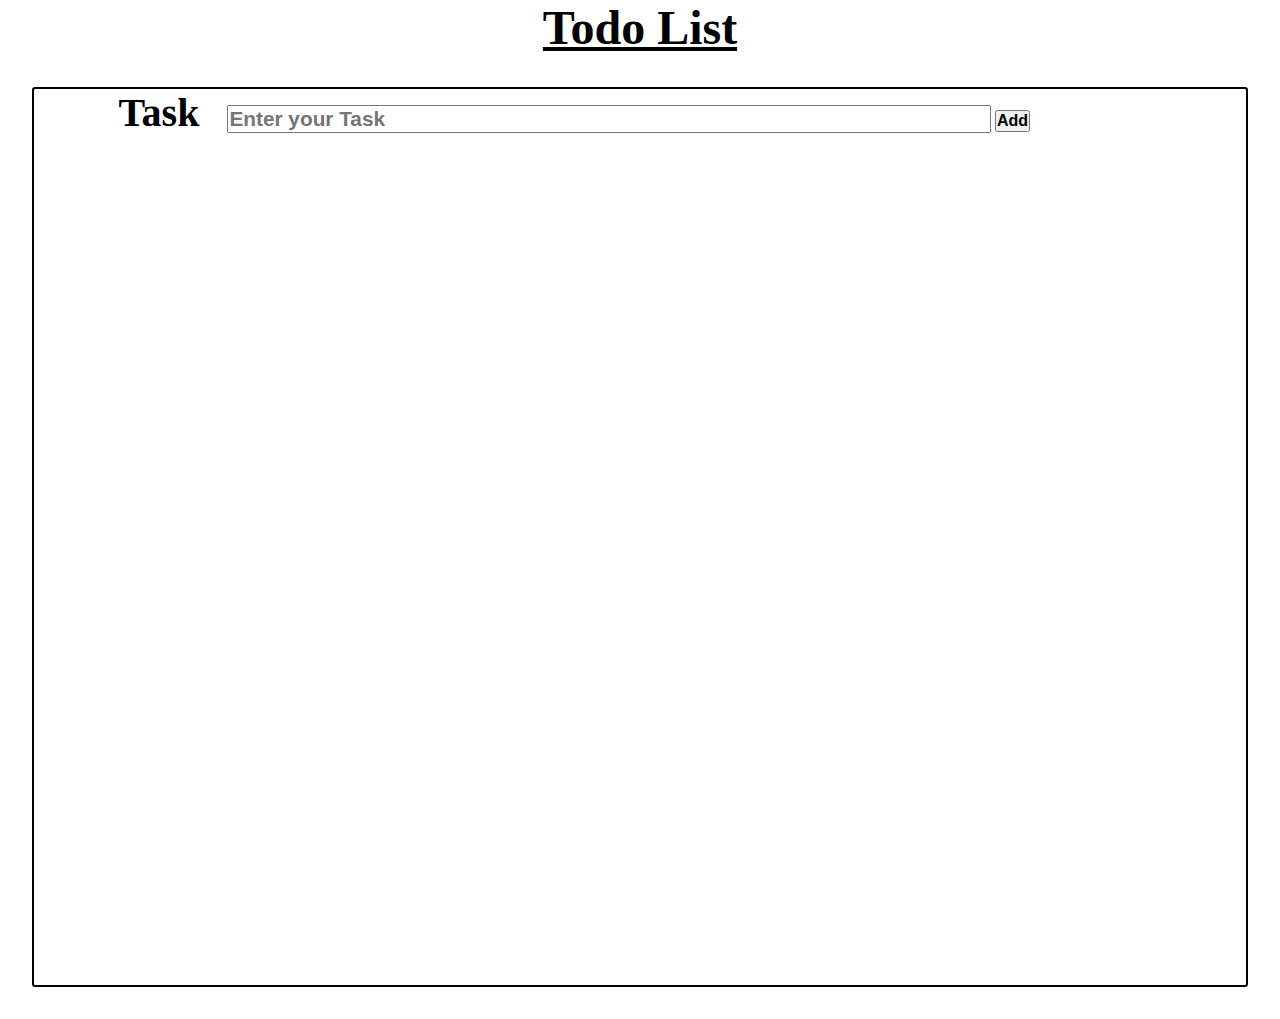
==== Todolist/index.html @ 97af003a "First commit" ====
<!DOCTYPE html>
<html lang="en">
<head>
    <meta charset="UTF-8">
    <meta name="viewport" content="width=device-width, initial-scale=1.0">
    <title>Todo List</title>
    <link rel="stylesheet" href="style.css">
</head>
<body>
    <h1>Todo List</h1>
    <div class="container">
        <div class="box">
            <form action="noaction">
                <label for="task">Task</label>
                <input class="todo" type="text" id="task" name="task" placeholder="Enter your Task">
                <button class="btn">Add</button>
            </form>
        </div>
    </div>
</body>
</html>
---- Todolist/style.css ----
*{
    margin: 0%;
    padding: 0%;
    box-sizing: border-box;
}

.container{
    height: 100vh;
    display: flex;
    justify-content: center;
    /* align-items: center; */
    border: 2px solid black;
    border-radius: 0.2rem;
    margin: 2rem;
}

h1{
    font-size: 3rem;
    font-weight: bold;
    text-align: center;
    text-decoration: underline;
}
.box{
    width: 90%;
}
form label{
     font-size: 2.5rem;
     font-weight: bold;
     margin: 1rem;
     padding: 0.5rem;
}
.todo{
     width: 70%;
     font-size: 1.3rem;
     font-weight: bold;
}

.btn{
    font-size: 1rem;
    font-weight: 700;
    width: auto;
}
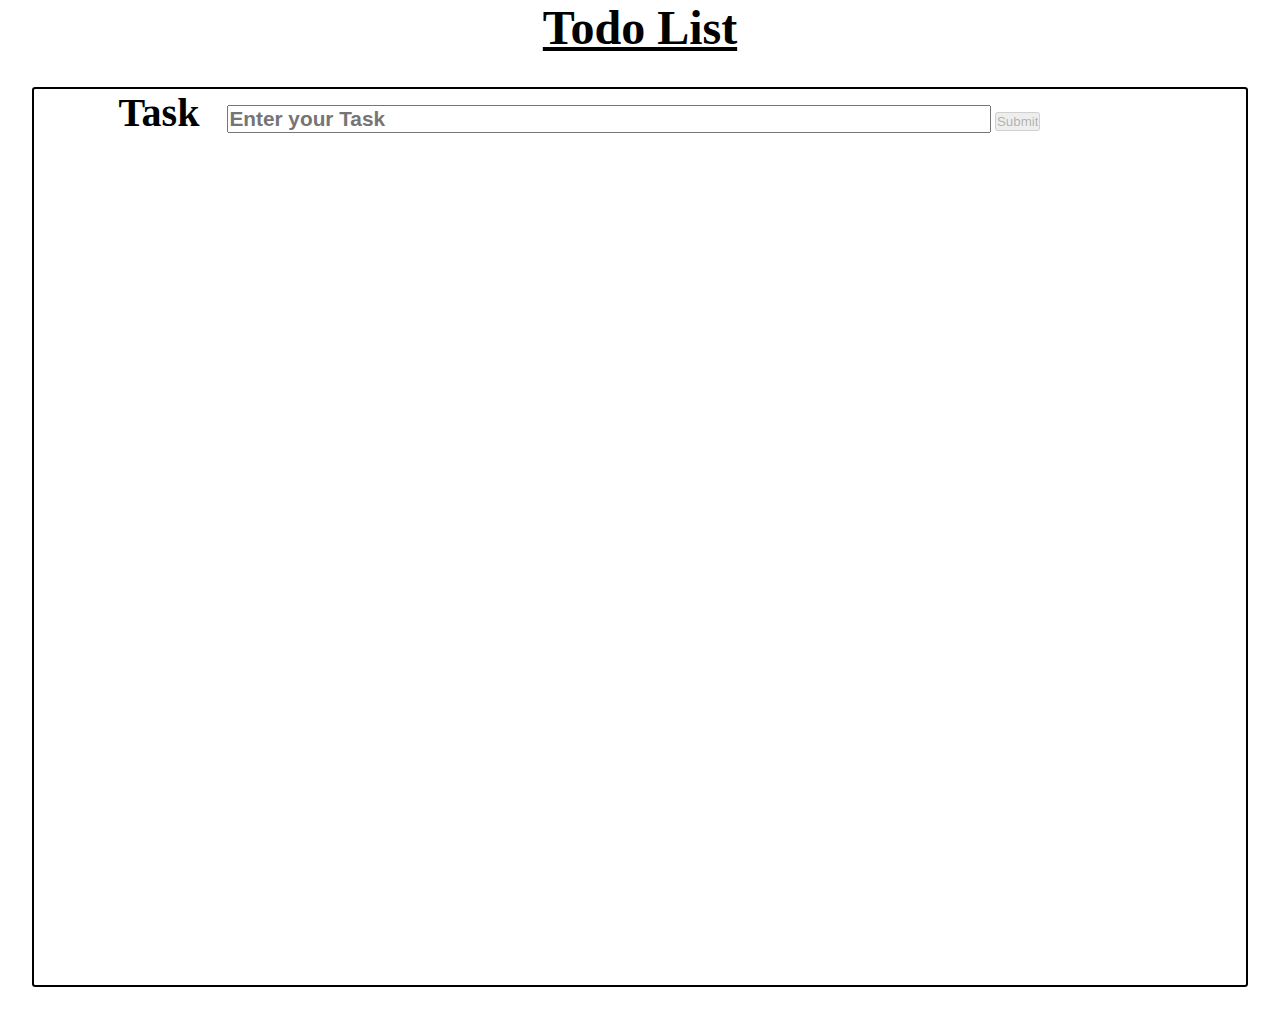
==== commit 8c1c3ca0: "second commit" ====
--- a/Todolist/index.html
+++ b/Todolist/index.html
@@ -10,12 +10,15 @@
     <h1>Todo List</h1>
     <div class="container">
         <div class="box">
-            <form action="noaction">
-                <label for="task">Task</label>
-                <input class="todo" type="text" id="task" name="task" placeholder="Enter your Task">
-                <button class="btn">Add</button>
+            <form>
+                <label>Task</label>
+                <input class="todo" type="text" id="task" placeholder="Enter your Task">
+                <!-- <button class="btn">Add</button> -->
+                <input id="btn" type="submit">
             </form>
+            <ul id="tasks"></ul>
         </div>
     </div>
+    <script src="script.js"></script>
 </body>
 </html>--- a/Todolist/style.css
+++ b/Todolist/style.css
@@ -39,4 +39,13 @@
     font-size: 1rem;
     font-weight: 700;
     width: auto;
+}
+
+li{
+    margin: 1rem;
+    padding: 0.5rem;
+    border: 1px solid black;
+    list-style-type: circle;
+    font-weight: bold;
+    text-transform: uppercase;
 }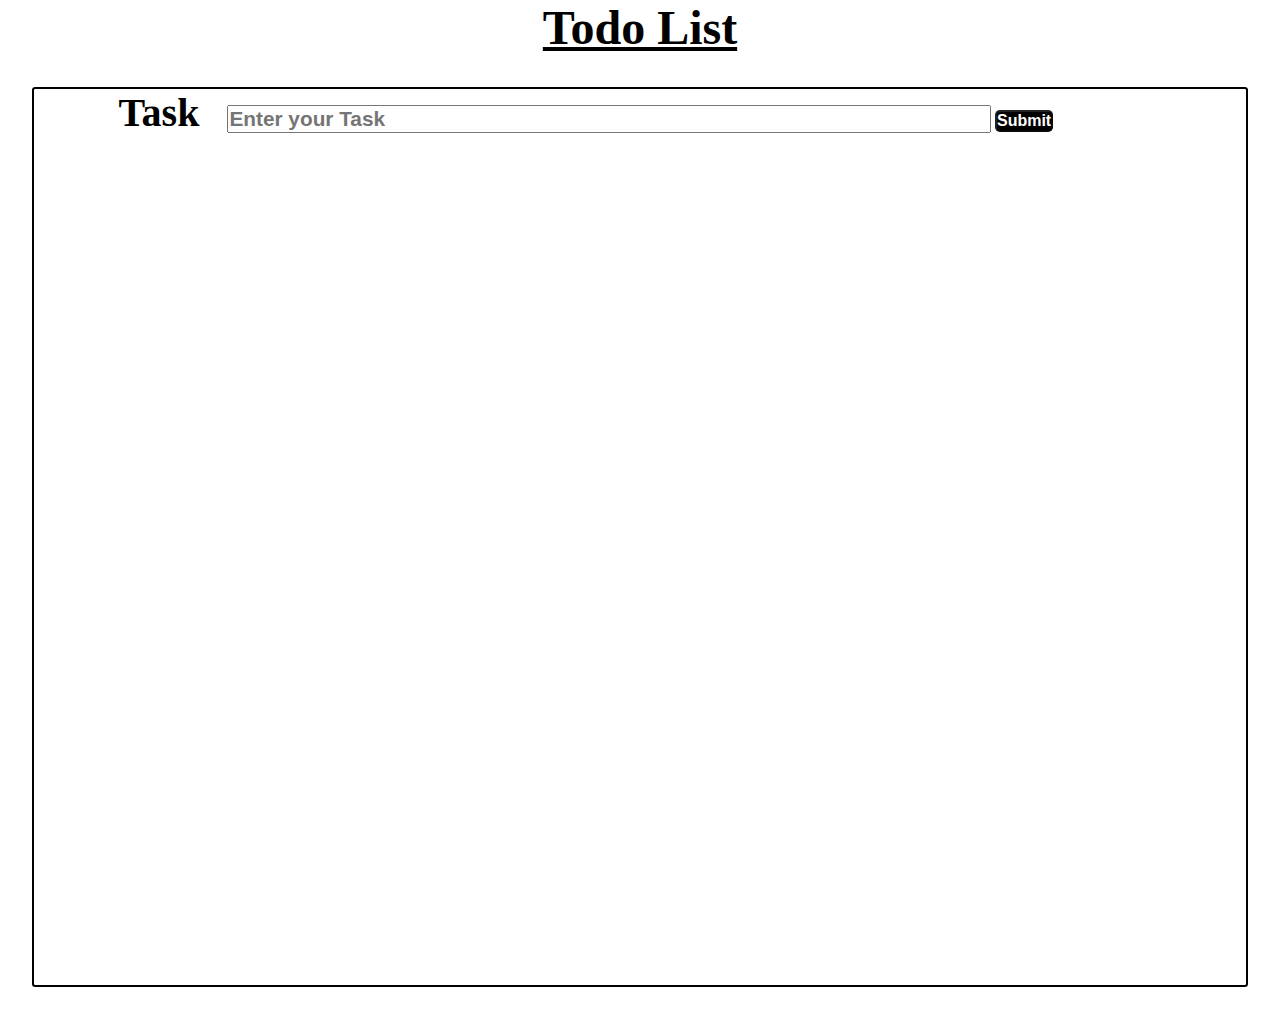
==== commit 93875b85: "Added some buttons" ====
--- a/Todolist/index.html
+++ b/Todolist/index.html
@@ -14,7 +14,7 @@
                 <label>Task</label>
                 <input class="todo" type="text" id="task" placeholder="Enter your Task">
                 <!-- <button class="btn">Add</button> -->
-                <input id="btn" type="submit">
+                <input class="btn" type="submit">
             </form>
             <ul id="tasks"></ul>
         </div>
--- a/Todolist/style.css
+++ b/Todolist/style.css
@@ -39,13 +39,28 @@
     font-size: 1rem;
     font-weight: 700;
     width: auto;
+    background-color: black;
+    color: white;
+    border-radius: 0.3rem;
 }
 
 li{
+    width: 80%;
     margin: 1rem;
     padding: 0.5rem;
     border: 1px solid black;
     list-style-type: circle;
     font-weight: bold;
     text-transform: uppercase;
+}
+button{
+    font-size: 0.7rem;
+    font-weight: 800;
+    margin: 0.5rem;
+    padding: 0.3rem;
+    height: 30px;
+}
+ul{
+    display: flex;
+    align-items: center;
 }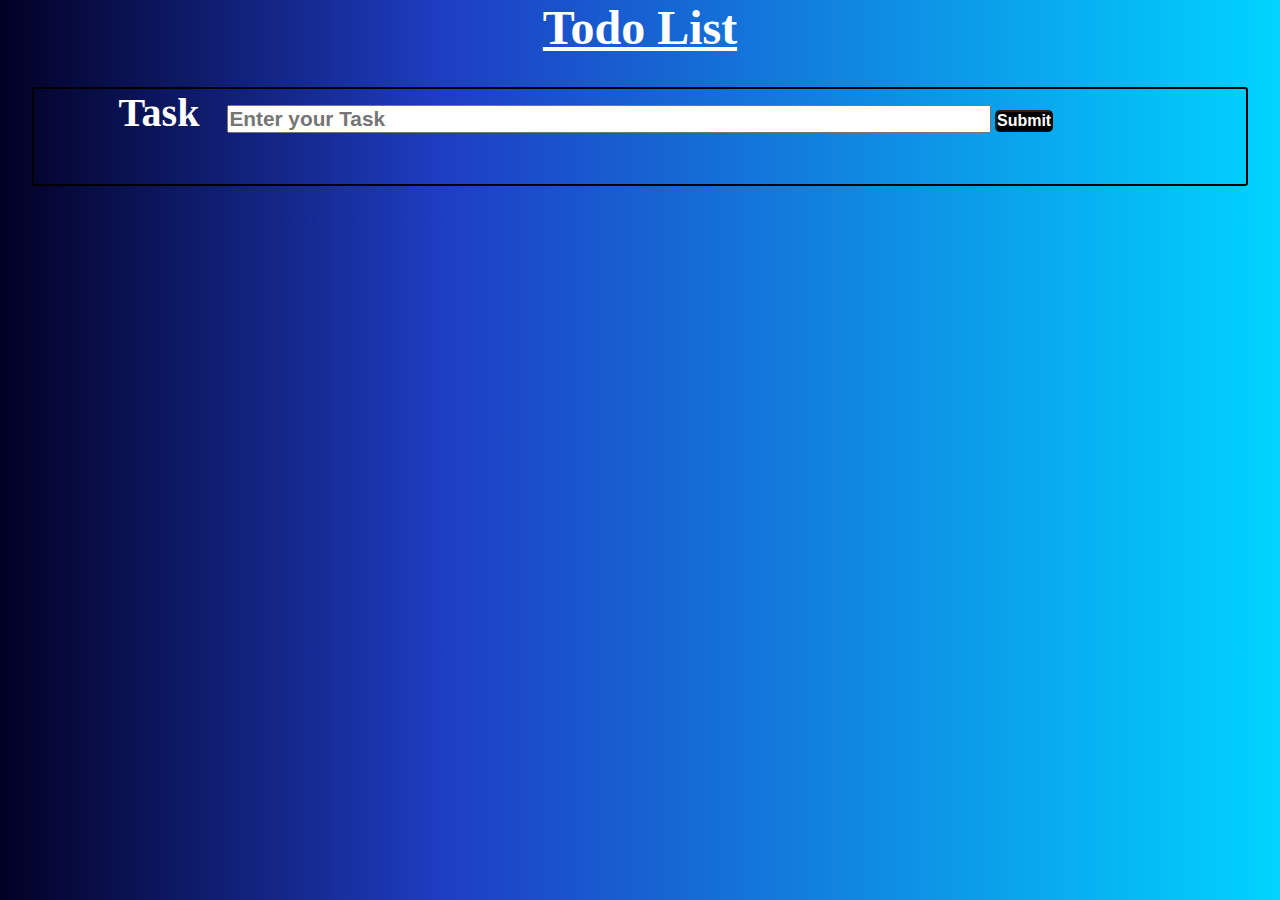
==== commit d17e496e: "Gave some final touches" ====
--- a/Todolist/index.html
+++ b/Todolist/index.html
@@ -5,7 +5,7 @@
     <meta name="viewport" content="width=device-width, initial-scale=1.0">
     <title>Todo List</title>
     <link rel="stylesheet" href="style.css">
-</head>
+    <link rel="stylesheet" href="https://cdnjs.cloudflare.com/ajax/libs/font-awesome/5.15.1/css/all.min.css" integrity="sha512-+4zCK9k+qNFUR5X+cKL9EIR+ZOhtIloNl9GIKS57V1MyNsYpYcUrUeQc9vNfzsWfV28IaLL3i96P9sdNyeRssA==" crossorigin="anonymous" />
 <body>
     <h1>Todo List</h1>
     <div class="container">
@@ -16,7 +16,12 @@
                 <!-- <button class="btn">Add</button> -->
                 <input class="btn" type="submit">
             </form>
-            <ul id="tasks"></ul>
+            <h2 id="h2"></h2>
+            <ul id="tasks">
+            </ul>
+            <h2 id="h21"></h2>
+            <ul id="comp">
+            </ul>
         </div>
     </div>
     <script src="script.js"></script>
--- a/Todolist/style.css
+++ b/Todolist/style.css
@@ -3,9 +3,16 @@
     padding: 0%;
     box-sizing: border-box;
 }
+body{
+    background: rgb(2,0,36);
+    background: linear-gradient(90deg, rgba(2,0,36,1) 0%, rgba(30,62,196,1) 35%, rgba(0,212,255,1) 100%);
+    color: white;
+    /* background: rgb(115,58,180);
+background: linear-gradient(90deg, rgba(115,58,180,1) 0%, rgba(253,29,29,1) 50%, rgba(252,176,69,1) 100%); */
+}
 
 .container{
-    height: 100vh;
+    height: 100%;
     display: flex;
     justify-content: center;
     /* align-items: center; */
@@ -45,22 +52,43 @@
 }
 
 li{
+    display: inline-block;
     width: 80%;
     margin: 1rem;
     padding: 0.5rem;
     border: 1px solid black;
-    list-style-type: circle;
     font-weight: bold;
     text-transform: uppercase;
+    overflow: hidden;
+    list-style: square;
+    background-color: whitesmoke;
+    color: black;
 }
 button{
+    display: inline-block;
+    position: relative;
+    top: -1.7rem;
     font-size: 0.7rem;
     font-weight: 800;
     margin: 0.5rem;
     padding: 0.3rem;
-    height: 30px;
 }
 ul{
-    display: flex;
-    align-items: center;
+    width: 100%;
+}
+h2{
+    font-size: 3rem;
+    margin: 2rem;
+    text-align: center;
+}
+#h21{
+    font-size: 3rem;
+    margin: 2rem;
+    margin-top: 3rem;
+    text-align: center;
+}
+#comp li{
+    font-weight: bolder;
+    background: rgb(69,233,34);
+    background: linear-gradient(90deg, rgb(84, 228, 51) 0%, rgba(15,204,36,1) 35%, rgb(39, 168, 37) 100%);
 }